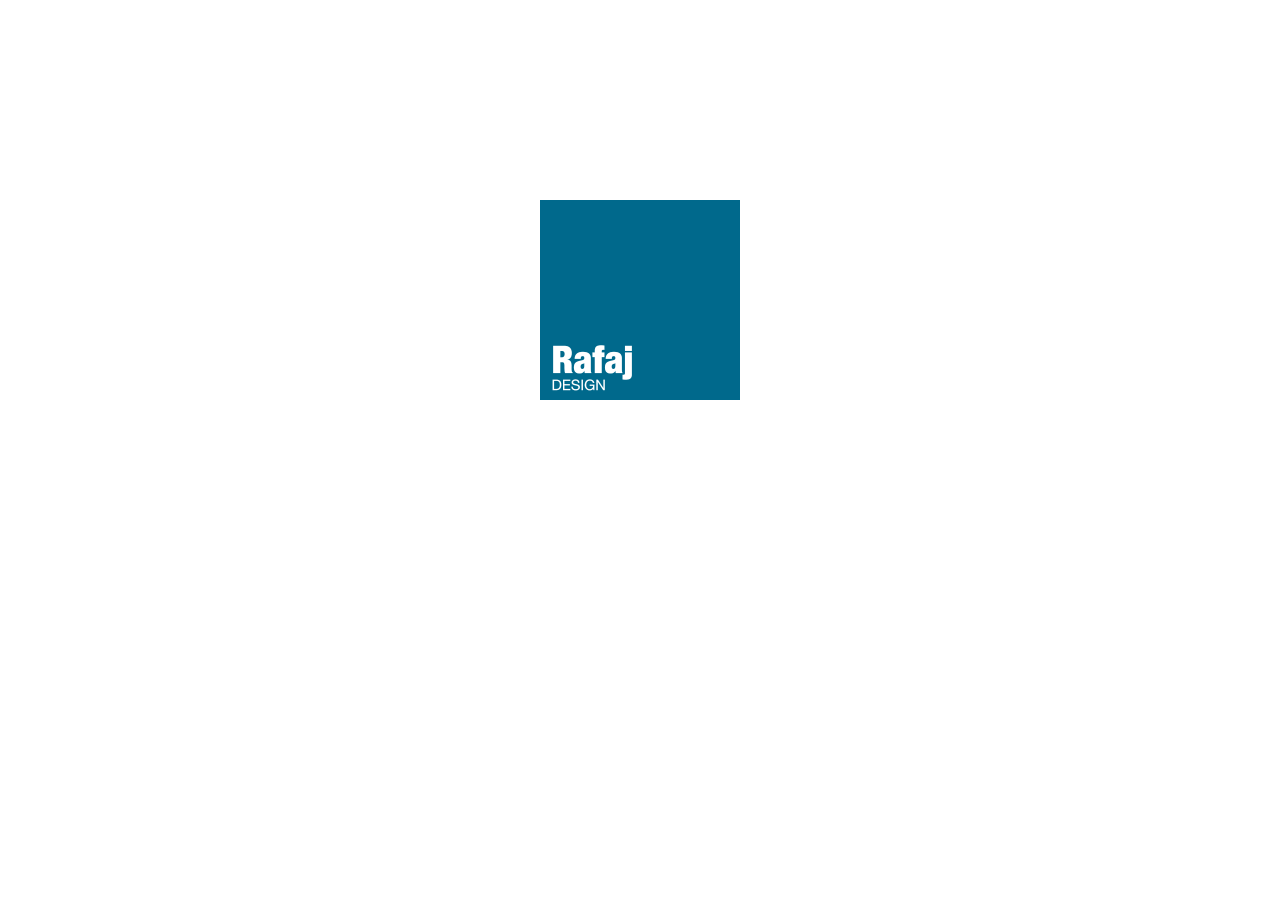
==== index.html @ 7a25b833 "logo placeholder" ====
<html>
	<head>
		<title>Rafaj Design</title>
		<script type="text/javascript">
		
		function redirectPyco() {
			window.location = "http://www.krafaj.com";
		}
		setTimeout(redirectPyco, 3000);
		
		</script>
	</head>
	<body>
		<div style="margin-left: auto; margin-right: auto; width: 200px; margin-top: 200px;">
			<a href="http://www.krafaj.com"><img src="img/logo.png" alt="Rafaj Design logo" width="200" /></a>
		</div>
	</body>
</html>
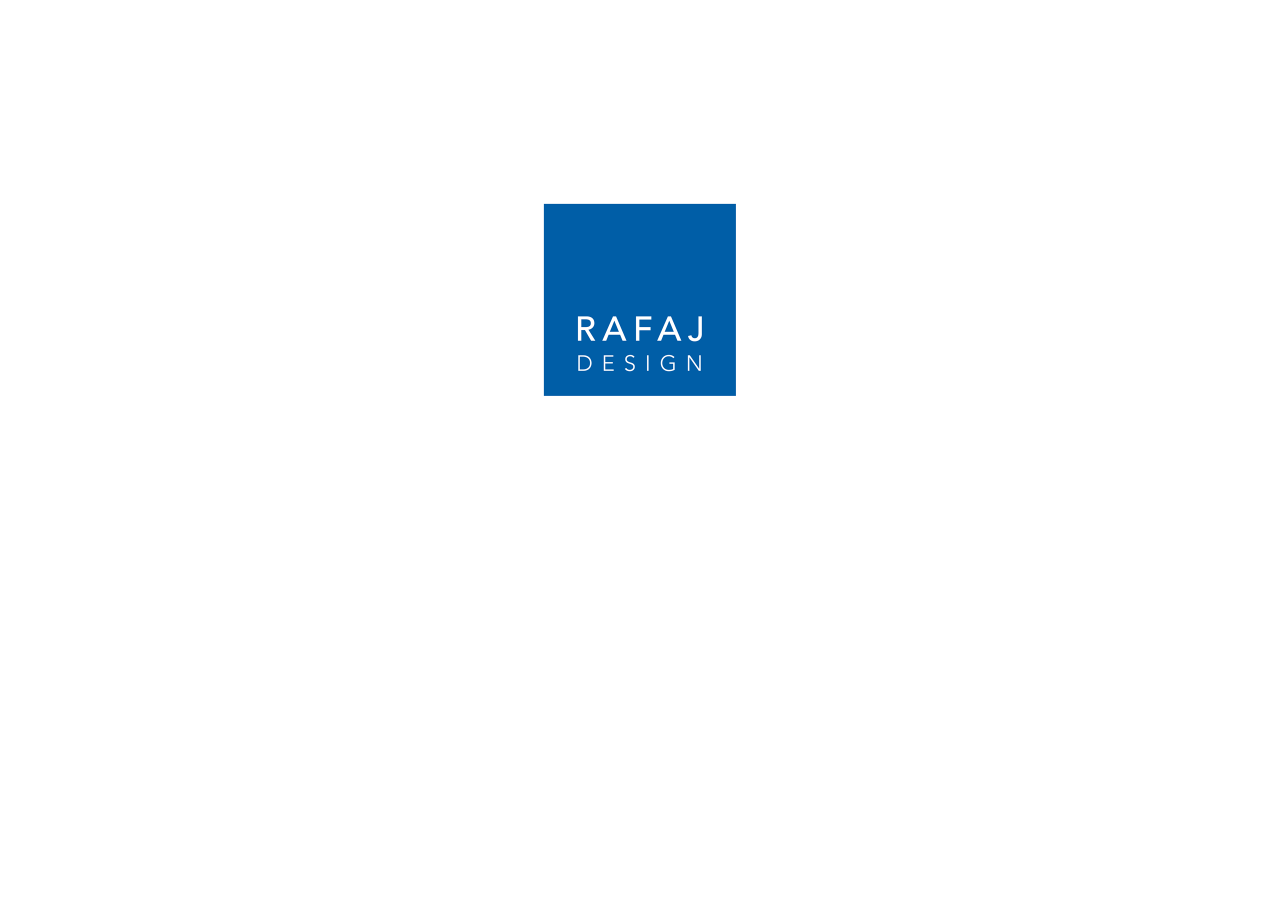
==== commit 873ecadf: "new logos" ====
--- a/index.html
+++ b/index.html
@@ -16,4 +16,3 @@
 		</div>
 	</body>
 </html>
-
